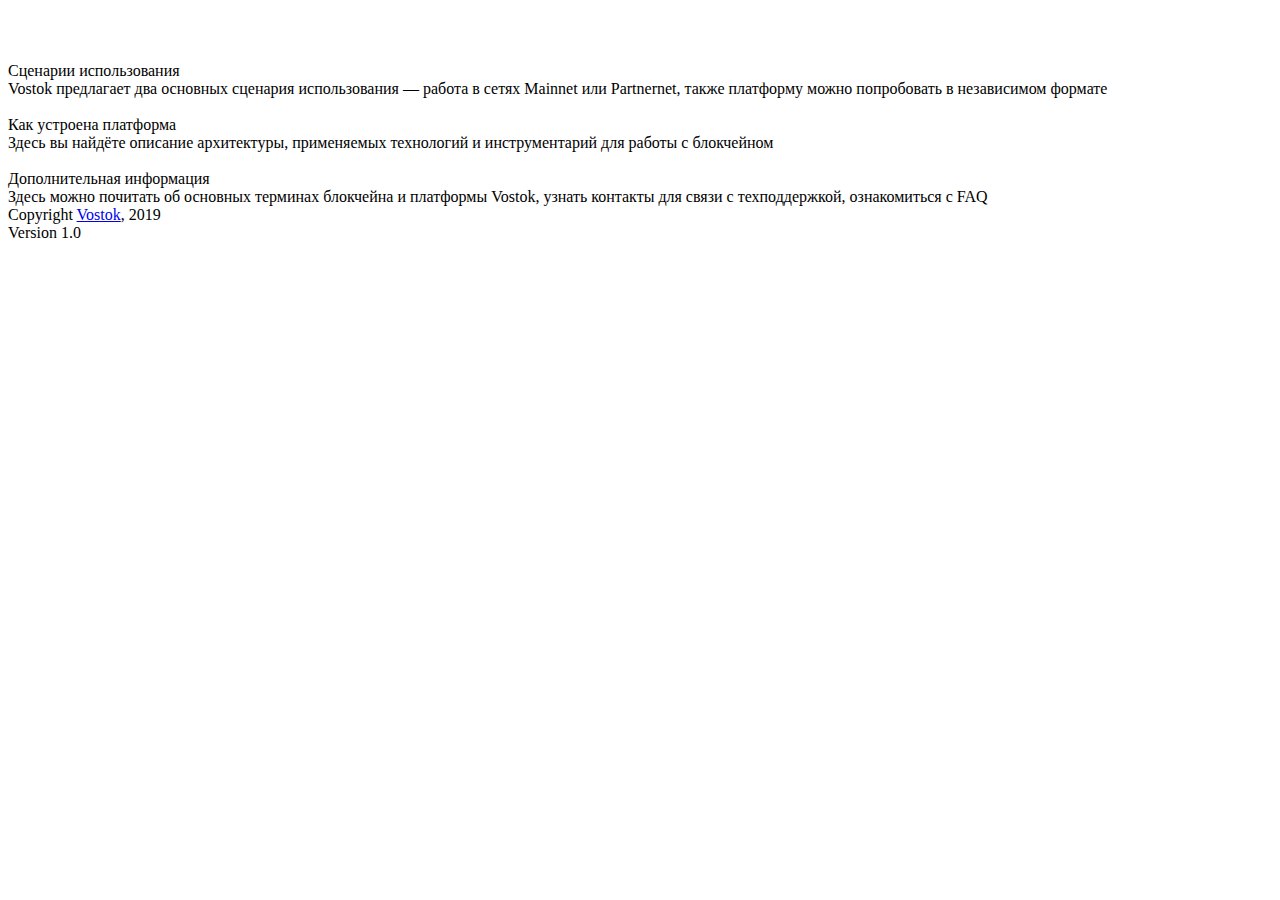
==== landing/index.html @ 743e6429 "lang switcher" ====
<!DOCTYPE html>
<html>
<head>
    <meta charset="utf-8">
    <link rel="stylesheet" href="/normalize.css" type="text/css"/>
    <link rel="stylesheet" href="/main-page.css" type="text/css"/>
</head>
<body>
<div class="header">
    <div class="header__content">
        <div class="lang-switcher button" id="lang-switcher"></div>
        <div class="vst-logo header__item"></div>
        <div class="header__text header__item">

        </div>
        <a class="button header__item">
            <span class="button__text">

            </span>
        </a>
    </div>
</div>
<div class="content">
    <div class="description description--type--normal content__item">
        <div class="description__half">
            <div class="description__img">
                <img src="../_static/img/quick-guide.svg" alt="">
            </div>
        </div>
        <div class="description__half">
            <div class="description__title">

            </div>
            <div class="description__text">

            </div>
        </div>
    </div>
    <div class="description description--type--reverse content__item">
        <div class="description__half">
            <div class="description__img">
                <img src="../_static/img/setup-n-config.svg" alt="">
            </div>
        </div>
        <div class="description__half">
            <div class="description__title">

            </div>
            <div class="description__text">

            </div>
        </div>
    </div>
    <div class="description description--type--normal content__item">
        <div class="description__half">
            <div class="description__img">
                <img src="../_static/img/user-scenarios.svg" alt="">
            </div>
        </div>
        <div class="description__half">
            <div class="description__title">
                Сценарии использования
            </div>
            <div class="description__text">
                Vostok предлагает два основных сценария использования — работа в сетях Mainnet или Partnernet, также
                платформу можно попробовать в независимом формате
            </div>
        </div>
    </div>
    <div class="description description--type--reverse content__item">
        <div class="description__half">
            <div class="description__img">
                <img src="../_static/img/how-it-works.svg" alt="">
            </div>
        </div>
        <div class="description__half">
            <div class="description__title">
                Как устроена платформа
            </div>
            <div class="description__text">
                Здесь вы найдёте описание архитектуры, применяемых технологий и инструментарий для работы с блокчейном
            </div>
        </div>
    </div>
    <div class="description description--type--normal content__item">
        <div class="description__half">
            <div class="description__img">
                <img src="../_static/img/additional-info.svg" alt="">
            </div>
        </div>
        <div class="description__half">
            <div class="description__title">
                Дополнительная информация
            </div>
            <div class="description__text">
                Здесь можно почитать об основных терминах блокчейна и платформы Vostok, узнать контакты для связи
                с техподдержкой, ознакомиться с FAQ
            </div>
        </div>
    </div>
</div>
<div class="footer">
    <div class="footer__content">
        <div class="footer__copyright">Copyright <a href="https://vostok.io/" target="_blank">Vostok</a>, 2019</div>
        <div class="footer__version">Version 1.0</div>
    </div>
</div>
<script type="text/javascript" src="/main-page.js"></script>
</body>
</html>
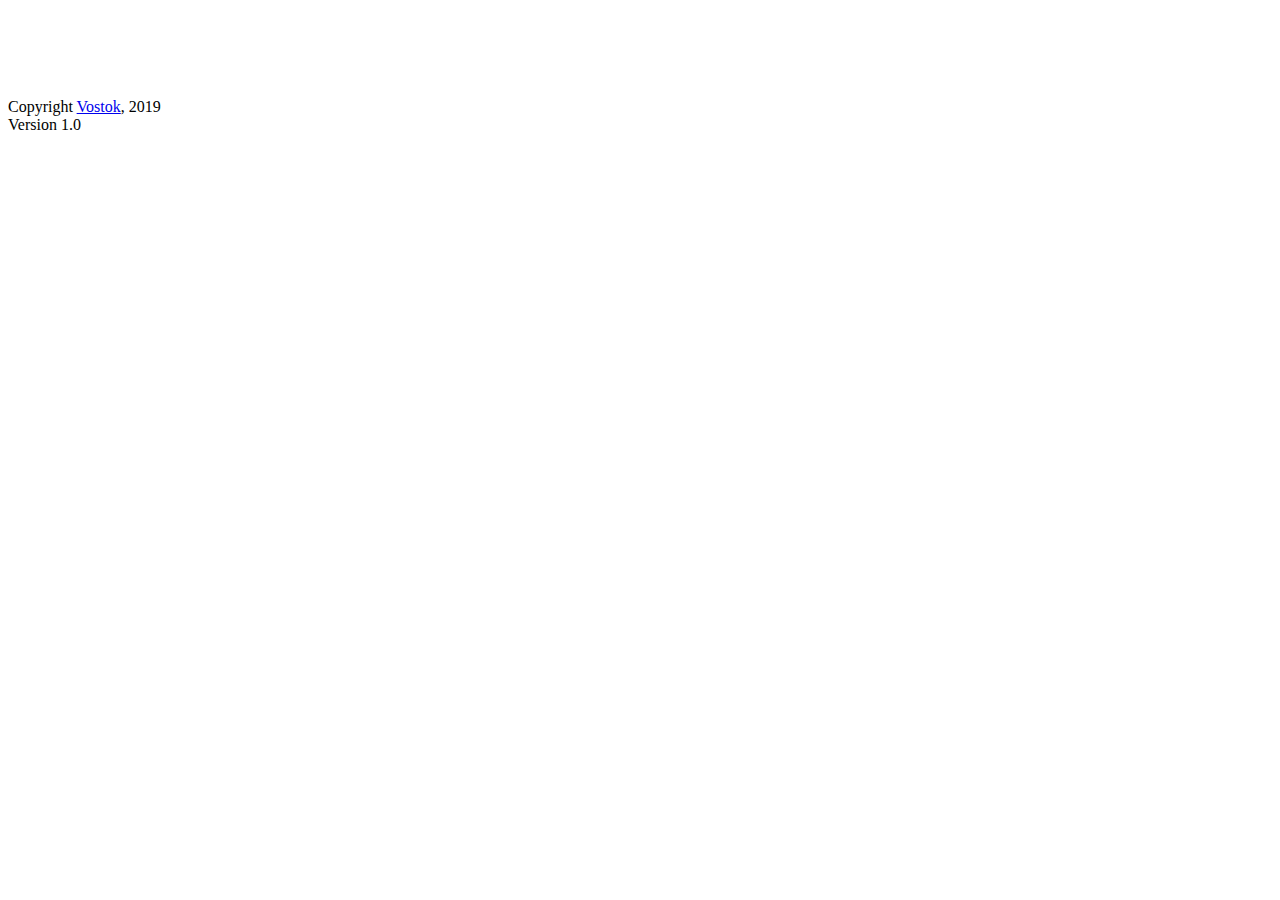
==== commit ce022ea5: "lang switcher" ====
--- a/landing/index.html
+++ b/landing/index.html
@@ -59,11 +59,10 @@
         </div>
         <div class="description__half">
             <div class="description__title">
-                Сценарии использования
+
             </div>
             <div class="description__text">
-                Vostok предлагает два основных сценария использования — работа в сетях Mainnet или Partnernet, также
-                платформу можно попробовать в независимом формате
+
             </div>
         </div>
     </div>
@@ -75,10 +74,10 @@
         </div>
         <div class="description__half">
             <div class="description__title">
-                Как устроена платформа
+
             </div>
             <div class="description__text">
-                Здесь вы найдёте описание архитектуры, применяемых технологий и инструментарий для работы с блокчейном
+
             </div>
         </div>
     </div>
@@ -90,11 +89,10 @@
         </div>
         <div class="description__half">
             <div class="description__title">
-                Дополнительная информация
+
             </div>
             <div class="description__text">
-                Здесь можно почитать об основных терминах блокчейна и платформы Vostok, узнать контакты для связи
-                с техподдержкой, ознакомиться с FAQ
+
             </div>
         </div>
     </div>
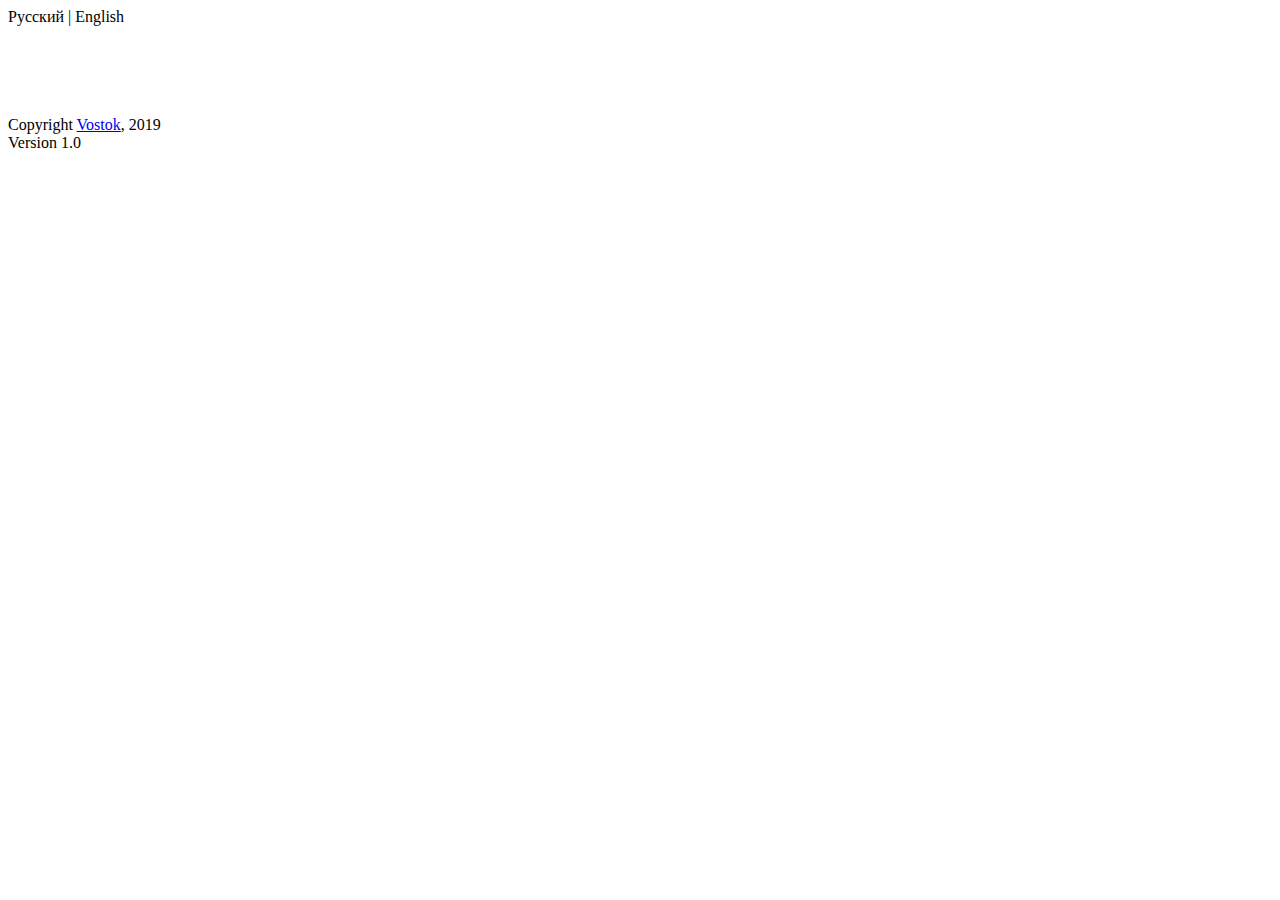
==== commit 7f4e8c32: "lang switcher" ====
--- a/landing/index.html
+++ b/landing/index.html
@@ -8,7 +8,11 @@
 <body>
 <div class="header">
     <div class="header__content">
-        <div class="lang-switcher button" id="lang-switcher"></div>
+        <div class="lang-switcher" id="lang-switcher">
+            <span class="lang-switcher__lang-choice">Русский</span>
+            <span class="lang-switcher__separator">|</span>
+            <span class="lang-switcher__lang-choice">English</span>
+        </div>
         <div class="vst-logo header__item"></div>
         <div class="header__text header__item">
 
